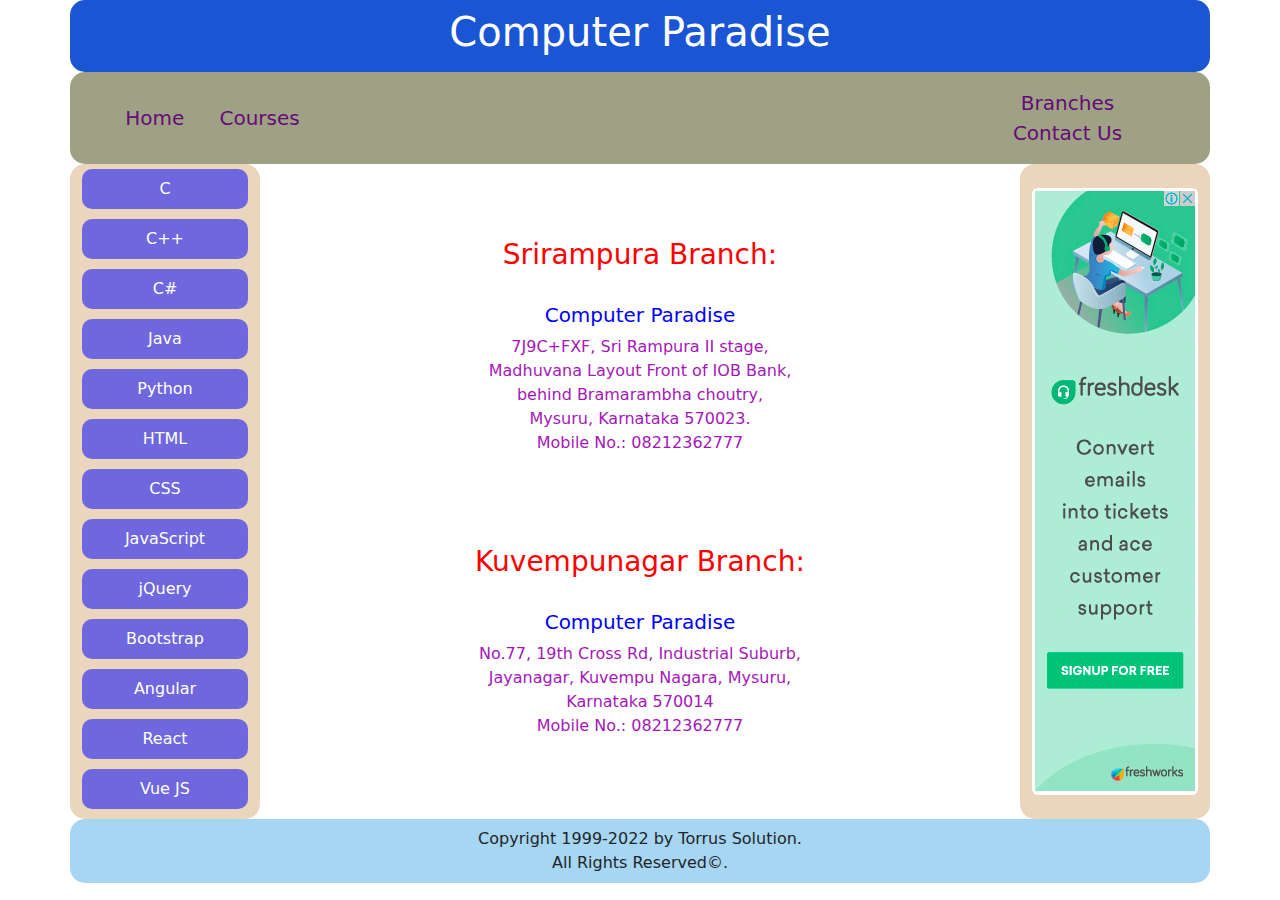
==== branches.html @ 41c993e9 "Update" ====
<!DOCTYPE html>
<html lang="en">

<head>
    <meta charset="UTF-8">
    <meta http-equiv="X-UA-Compatible" content="IE=edge">
    <meta name="viewport" content="width=device-width, initial-scale=1.0">
    <link rel="stylesheet" href="css/bootstrap.css">
    <link rel="stylesheet" href="css/style.css">
    <title>Computer Paradise</title>
</head>

<body>
    <div class="container">
        <div class="row header py-2">
            <!-- <img src="images/cp.jpg" width="100px" height="100px"/> -->
            <h1 class="center-block text-center">Computer Paradise </h1>
            <!-- <small>Since 1993</small> -->

        </div>
        <div class="row navbar">
            <div class="col-3">
                <div class="row">
                    <ul class="text-center my-2">
                        <li><a href="home.html" class="link">Home</a></li>
                        <li><a href="contactus.html" class="link">Courses</a></li>
                    </ul>
                </div>
            </div>
            <div class="col-3 offset-6 ">
                <div class="row">
                    <ul class="text-center my-2">
                        <li><a href="branches.html" class="link">Branches</a></li>
                        <li><a href="contactus.html" class="link">Contact Us</a></li>
                    </ul>
                </div>
            </div>
        </div>
        <div class="row">
            <div class="col-2 subnav">
                <ul class="nav flex-column">
                    <li class="nav-item">
                        <a class="nav-link" href="#">C</a>
                    </li>
                    <li class="nav-item">
                        <a class="nav-link" href="#">C++</a>
                    </li>
                    <li class="nav-item">
                        <a class="nav-link" href="#">C#</a>
                    </li>
                    <li class="nav-item">
                        <a class="nav-link" href="#">Java</a>
                    </li>
                    <li class="nav-item">
                        <a class="nav-link" href="#">Python</a>
                    </li>
                    <li class="nav-item">
                        <a class="nav-link" href="#">HTML</a>
                    </li>
                    <li class="nav-item">
                        <a class="nav-link" href="#">CSS</a>
                    </li>
                    <li class="nav-item">
                        <a class="nav-link" href="#">JavaScript</a>
                    </li>
                    <li class="nav-item">
                        <a class="nav-link" href="#">jQuery</a>
                    </li>
                    <li class="nav-item">
                        <a class="nav-link" href="#">Bootstrap</a>
                    </li>
                    <li class="nav-item">
                        <a class="nav-link" href="#">Angular</a>
                    </li>
                    <li class="nav-item">
                        <a class="nav-link" href="#">React</a>
                    </li>
                    <li class="nav-item">
                        <a class="nav-link" href="#">Vue JS</a>
                    </li>
                </ul>
            </div>
            <div class="col-8">
                <section>
                    <div class="row">
                        <div class="col-xs-12 center-block text-center">
                            <h3 style="padding-top:10%; color:red;">Srirampura Branch:</h3><br>
                            <h5 style="color:blue;">Computer Paradise</h5>
                            <p class="text-center center" style="color:rgb(165, 23, 184);">
                                7J9C+FXF, Sri Rampura II stage,<br>
                                Madhuvana Layout Front of IOB Bank,<br>
                                behind Bramarambha choutry,<br>
                                Mysuru, Karnataka 570023.<br>
                                Mobile No.: 08212362777
                            </p>
                        </div>
                        <div class="col-xs-12 center-block text-center">
                            <h3 style="padding-top:10%; color:red;">Kuvempunagar Branch:</h3><br>
                            <h5 style="color:blue;">Computer Paradise</h5>
                            <p class="text-center center" style="color:rgb(165, 23, 184);">
                                No.77, 19th Cross Rd, Industrial Suburb,<br>
                                Jayanagar, Kuvempu Nagara, Mysuru,<br>
                                Karnataka 570014 <br>
                                Mobile No.: 08212362777
                            </p>
                        </div>
                    </div>
                </section>
            </div>
            <div class="col-2 ads"><a href="http://www.instagram.com" target="_blank"><img src="images/ads.png"
                        height="auto" class="rounded mx-auto d-block" /></a></div>
        </div>
        <div class="row footer py-2">
            <div class="col-4 offset-4 text-center">Copyright 1999-2022 by Torrus Solution.<br>All Rights Reserved&#169.
            </div>
        </div>
    </div>
</body>

</html>
---- css/style.css ----
/* .container{background: rgb(219, 219, 219);;} */
.navbar {
    background: #9fa184;
    border-radius: 15px;
    ;
}

.subnav {
    background: #ebd5bd;
    border-radius: 15px;
    ;
}

.ads {
    background: #ebd5bd;
    border-radius: 15px;
    ;
}

.header {
    background: rgb(26, 85, 212);
    border-radius: 15px;
    color:white;
}

.footer {
    background: rgb(166, 214, 241);
    border-radius: 15px;
    ;
}

.link {
    font-size: 20px;
    color: rgb(101, 11, 119);
}

.link:hover {
    font-size: 22px;
    color: rgb(57, 10, 66);
}

ul {
    list-style: none;
}

li {
    display: inline-block;
}

a {
    text-decoration: none;
    margin: 0 15px;
}


.nav li a {
    color: rgb(255, 255, 255);
    background: rgb(111, 103, 221);
    text-align: center;
    border-radius: 10px;
    margin: 5px 0;
}

.nav li a:hover {
    font-size: 18px;
    color: rgb(231, 222, 222);
}

.figcaption {
    color: black
}

.figure a img:hover {
    opacity: 0.5;
    height: 125px;
    width: 115px;
}
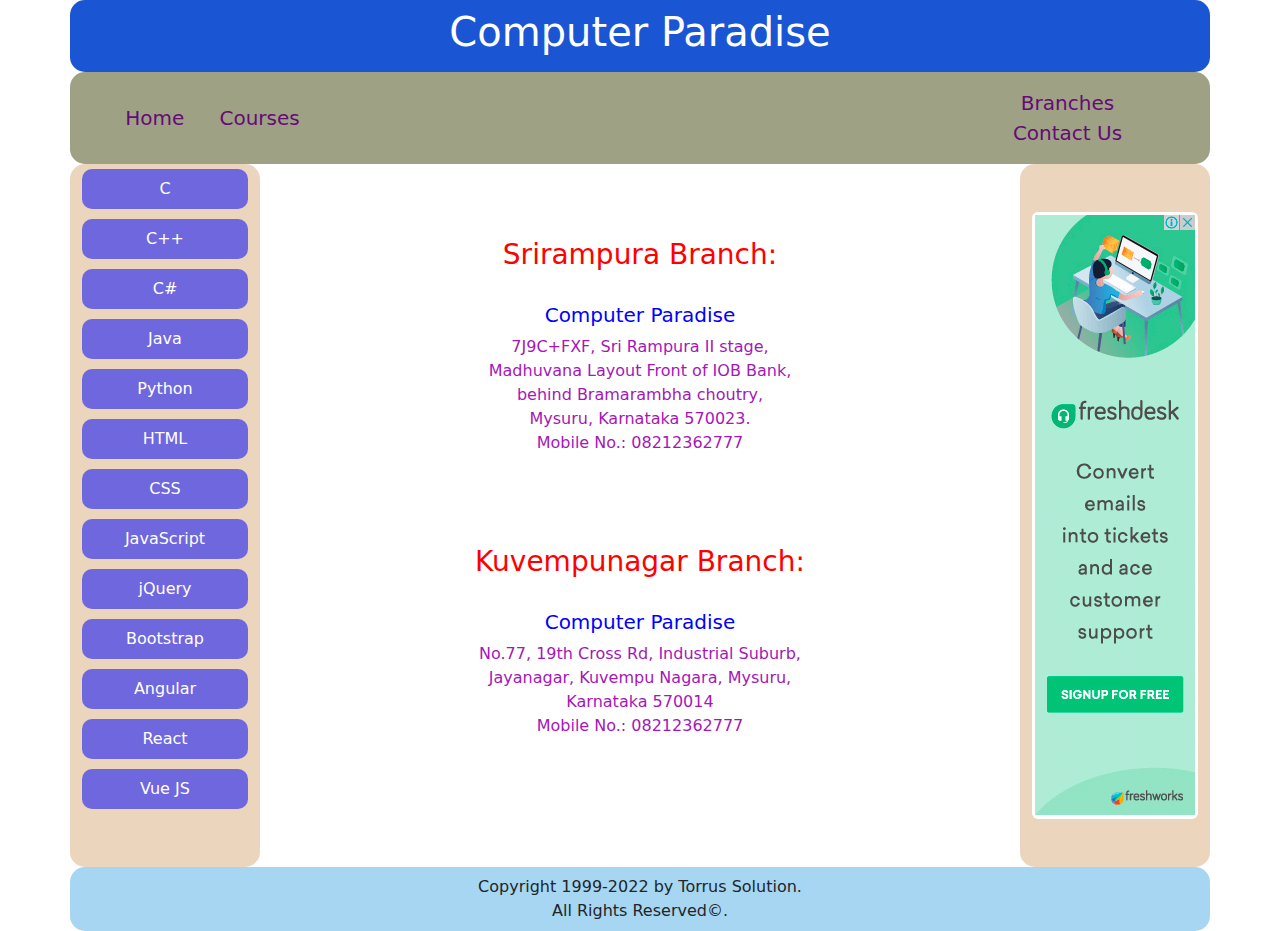
==== commit 7342a79f: "3rd commit" ====
--- a/branches.html
+++ b/branches.html
@@ -107,7 +107,7 @@
                     </div>
                 </section>
             </div>
-            <div class="col-2 ads"><a href="http://www.instagram.com" target="_blank"><img src="images/ads.png"
+            <div class="col-2 ads py-4"><a href="http://www.instagram.com" target="_blank"><img src="images/ads.png"
                         height="auto" class="rounded mx-auto d-block" /></a></div>
         </div>
         <div class="row footer py-2">
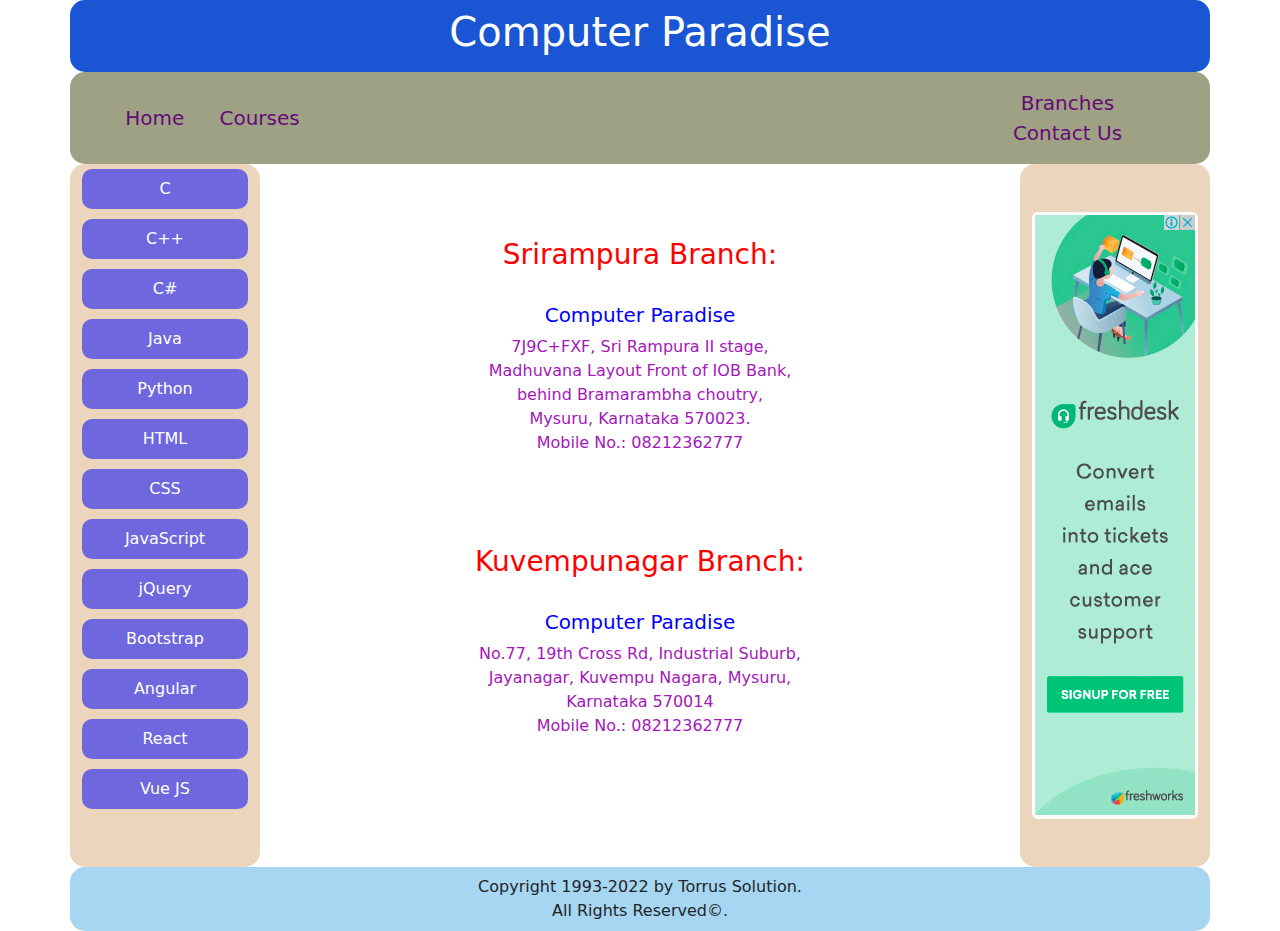
==== commit 4db2fcf8: "4th commit" ====
--- a/branches.html
+++ b/branches.html
@@ -111,7 +111,7 @@
                         height="auto" class="rounded mx-auto d-block" /></a></div>
         </div>
         <div class="row footer py-2">
-            <div class="col-4 offset-4 text-center">Copyright 1999-2022 by Torrus Solution.<br>All Rights Reserved&#169.
+            <div class="col-4 offset-4 text-center">Copyright 1993-2022 by Torrus Solution.<br>All Rights Reserved&#169.
             </div>
         </div>
     </div>
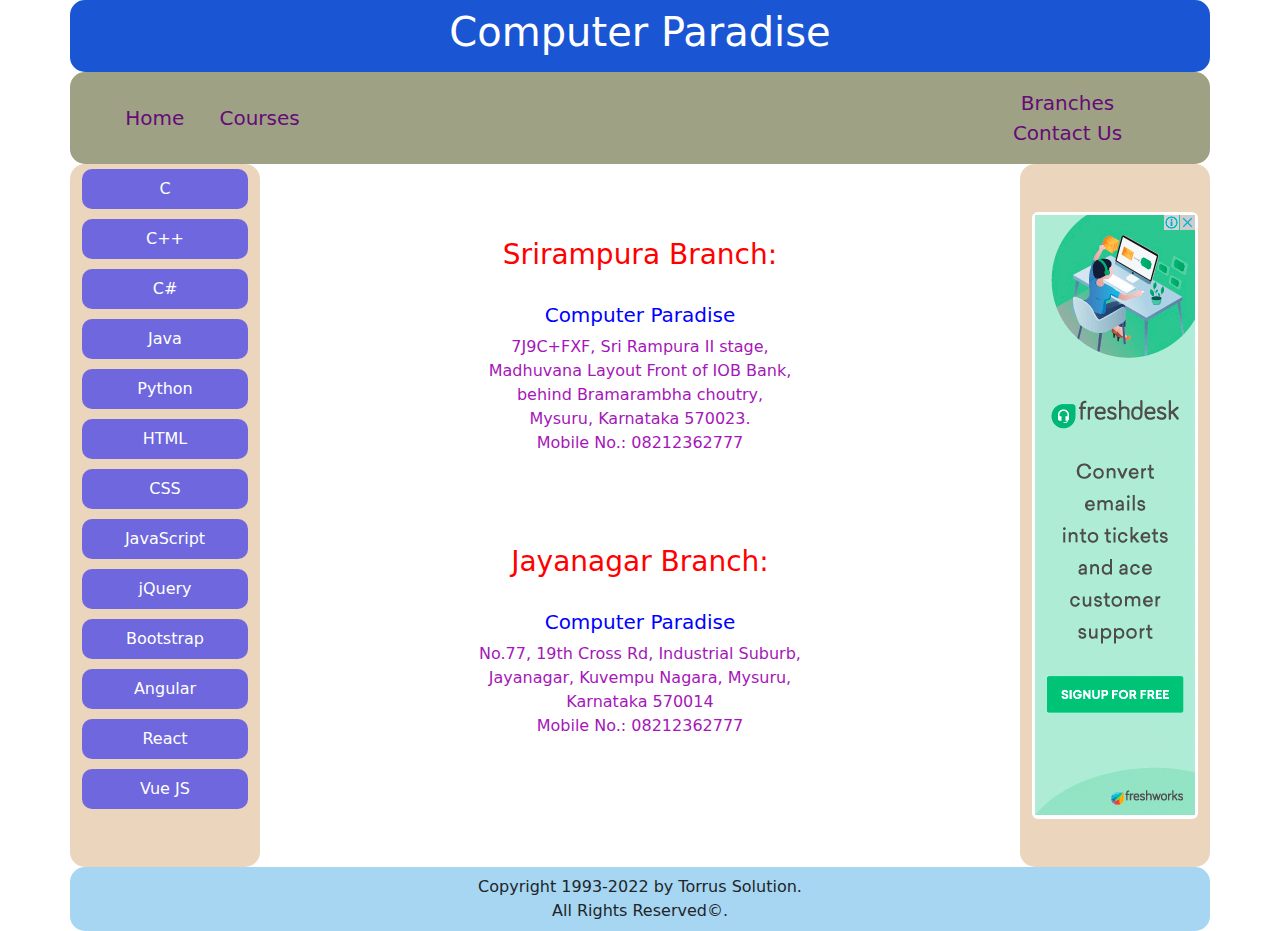
==== commit 968de33b: "6th" ====
--- a/branches.html
+++ b/branches.html
@@ -95,7 +95,7 @@
                             </p>
                         </div>
                         <div class="col-xs-12 center-block text-center">
-                            <h3 style="padding-top:10%; color:red;">Kuvempunagar Branch:</h3><br>
+                            <h3 style="padding-top:10%; color:red;">Jayanagar Branch:</h3><br>
                             <h5 style="color:blue;">Computer Paradise</h5>
                             <p class="text-center center" style="color:rgb(165, 23, 184);">
                                 No.77, 19th Cross Rd, Industrial Suburb,<br>
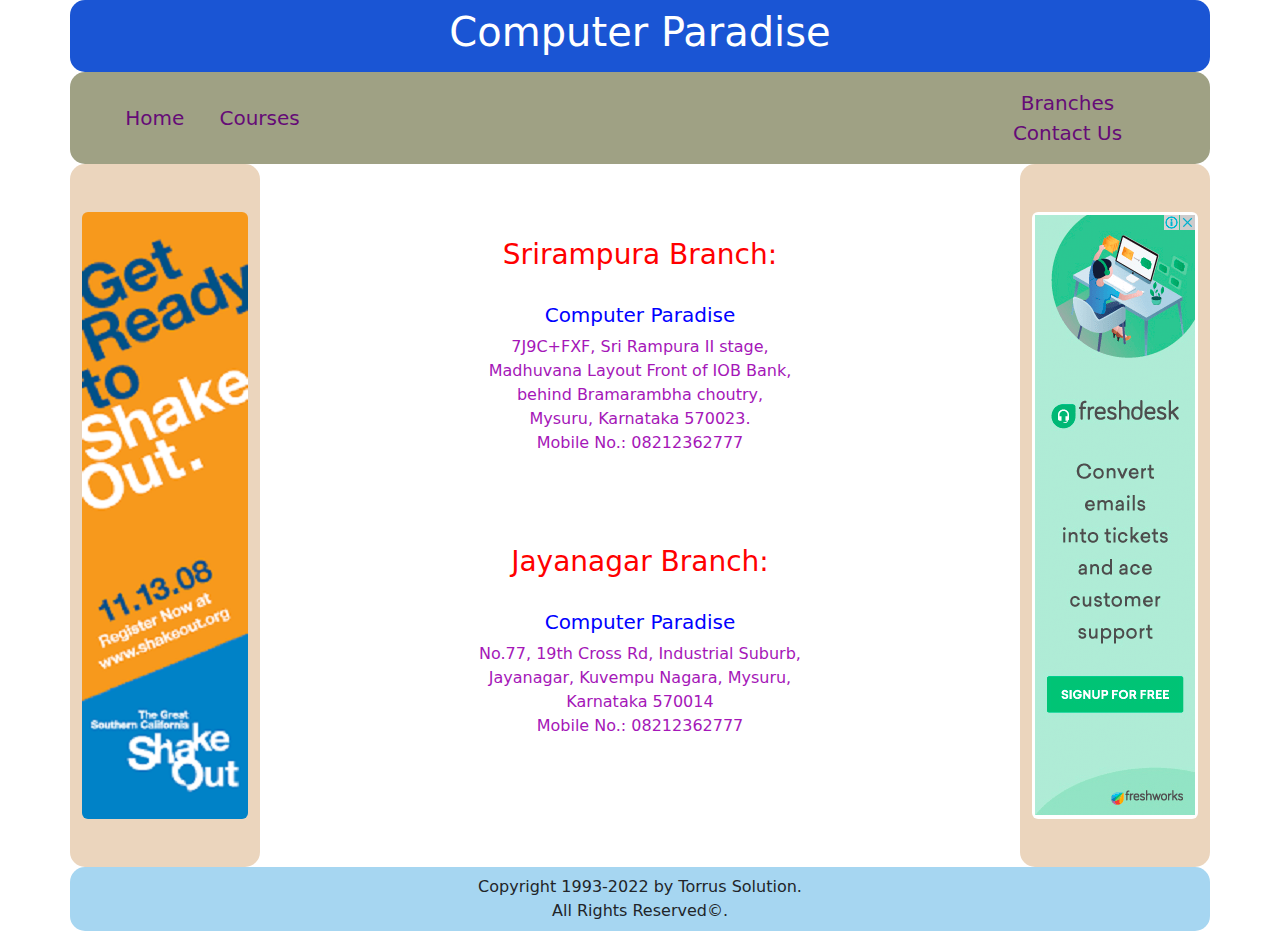
==== commit 951afe9f: "7th" ====
--- a/branches.html
+++ b/branches.html
@@ -37,48 +37,9 @@
             </div>
         </div>
         <div class="row">
-            <div class="col-2 subnav">
-                <ul class="nav flex-column">
-                    <li class="nav-item">
-                        <a class="nav-link" href="#">C</a>
-                    </li>
-                    <li class="nav-item">
-                        <a class="nav-link" href="#">C++</a>
-                    </li>
-                    <li class="nav-item">
-                        <a class="nav-link" href="#">C#</a>
-                    </li>
-                    <li class="nav-item">
-                        <a class="nav-link" href="#">Java</a>
-                    </li>
-                    <li class="nav-item">
-                        <a class="nav-link" href="#">Python</a>
-                    </li>
-                    <li class="nav-item">
-                        <a class="nav-link" href="#">HTML</a>
-                    </li>
-                    <li class="nav-item">
-                        <a class="nav-link" href="#">CSS</a>
-                    </li>
-                    <li class="nav-item">
-                        <a class="nav-link" href="#">JavaScript</a>
-                    </li>
-                    <li class="nav-item">
-                        <a class="nav-link" href="#">jQuery</a>
-                    </li>
-                    <li class="nav-item">
-                        <a class="nav-link" href="#">Bootstrap</a>
-                    </li>
-                    <li class="nav-item">
-                        <a class="nav-link" href="#">Angular</a>
-                    </li>
-                    <li class="nav-item">
-                        <a class="nav-link" href="#">React</a>
-                    </li>
-                    <li class="nav-item">
-                        <a class="nav-link" href="#">Vue JS</a>
-                    </li>
-                </ul>
+            <div class="col-2 subnav py-4"><a href="http://www.instagram.com" target="_blank"><img src="images/ads2.png"
+                        height="auto" class="rounded mx-auto img-fluid d-block " /></a>
+
             </div>
             <div class="col-8">
                 <section>
@@ -108,10 +69,10 @@
                 </section>
             </div>
             <div class="col-2 ads py-4"><a href="http://www.instagram.com" target="_blank"><img src="images/ads.png"
-                        height="auto" class="rounded mx-auto d-block" /></a></div>
+                        height="auto" class="rounded mx-auto img-fluid d-block " /></a></div>
         </div>
         <div class="row footer py-2">
-            <div class="col-4 offset-4 text-center">Copyright 1993-2022 by Torrus Solution.<br>All Rights Reserved&#169.
+            <div class="text-center">Copyright 1993-2022 by Torrus Solution.<br>All Rights Reserved&#169.
             </div>
         </div>
     </div>
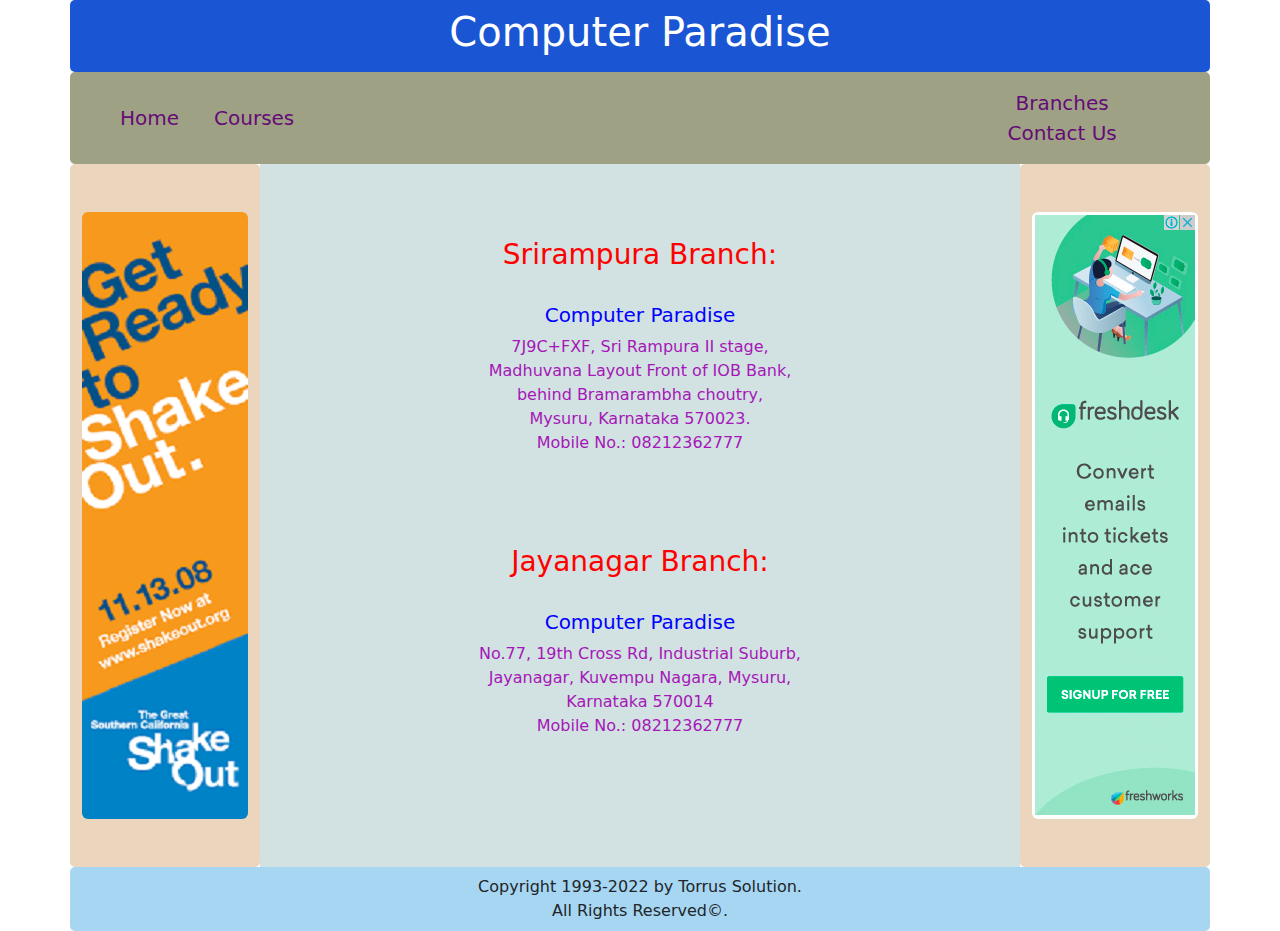
==== commit a79d9414: "Changes" ====
--- a/branches.html
+++ b/branches.html
@@ -22,7 +22,7 @@
             <div class="col-3">
                 <div class="row">
                     <ul class="text-center my-2">
-                        <li><a href="home.html" class="link">Home</a></li>
+                        <li><a href="index.html" class="link">Home</a></li>
                         <li><a href="contactus.html" class="link">Courses</a></li>
                     </ul>
                 </div>
@@ -41,7 +41,7 @@
                         height="auto" class="rounded mx-auto img-fluid d-block " /></a>
 
             </div>
-            <div class="col-8">
+            <div class="col-8 marea">
                 <section>
                     <div class="row">
                         <div class="col-xs-12 center-block text-center">
@@ -78,4 +78,4 @@
     </div>
 </body>
 
-</html>+</html>
--- a/css/style.css
+++ b/css/style.css
@@ -1,31 +1,33 @@
 /* .container{background: rgb(219, 219, 219);;} */
 .navbar {
     background: #9fa184;
-    border-radius: 15px;
+    border-radius: 5px;
     ;
 }
 
 .subnav {
     background: #ebd5bd;
-    border-radius: 15px;
+    border-radius: 5px;
     ;
 }
 
 .ads {
     background: #ebd5bd;
-    border-radius: 15px;
+    border-radius: 5px;
     ;
 }
 
 .header {
     background: rgb(26, 85, 212);
-    border-radius: 15px;
+    border-radius: 5px;
     color:white;
 }
 
+.col-3{ padding-right: 2%;}
+
 .footer {
     background: rgb(166, 214, 241);
-    border-radius: 15px;
+    border-radius: 5px;
     ;
 }
 
@@ -57,7 +59,7 @@
     color: rgb(255, 255, 255);
     background: rgb(111, 103, 221);
     text-align: center;
-    border-radius: 10px;
+    border-radius: 5px;
     margin: 5px 0;
 }
 
@@ -66,12 +68,43 @@
     color: rgb(231, 222, 222);
 }
 
-.figcaption {
-    color: black
-}
 
-.figure a img:hover {
+.figure a img:hover{
     opacity: 0.5;
     height: 125px;
     width: 115px;
-}+    
+}
+
+figcaption a:hover{
+    color:red; font-size: 18px; font-weight: bold;
+}
+
+
+.yt {
+    position: relative;
+    overflow: hidden;
+    width: 100%;
+    padding-top: 75.00%; /* 16:9 Aspect Ratio (divide 9 by 16 = 0.5625) */
+  }
+
+  .responsive-iframe {
+    position: absolute;
+    top: 0;
+    left: 0;
+    bottom: 0;
+    right: 0;
+    width: 100%;
+    height: 100%;
+    padding-top: 20%;
+  }
+
+  .pagination a:hover{
+    color:red; font-size: 18px; text-shadow: maroon; font-weight: bold;
+    
+  }
+
+.marea{
+    background: #a9c6c685;
+}
+  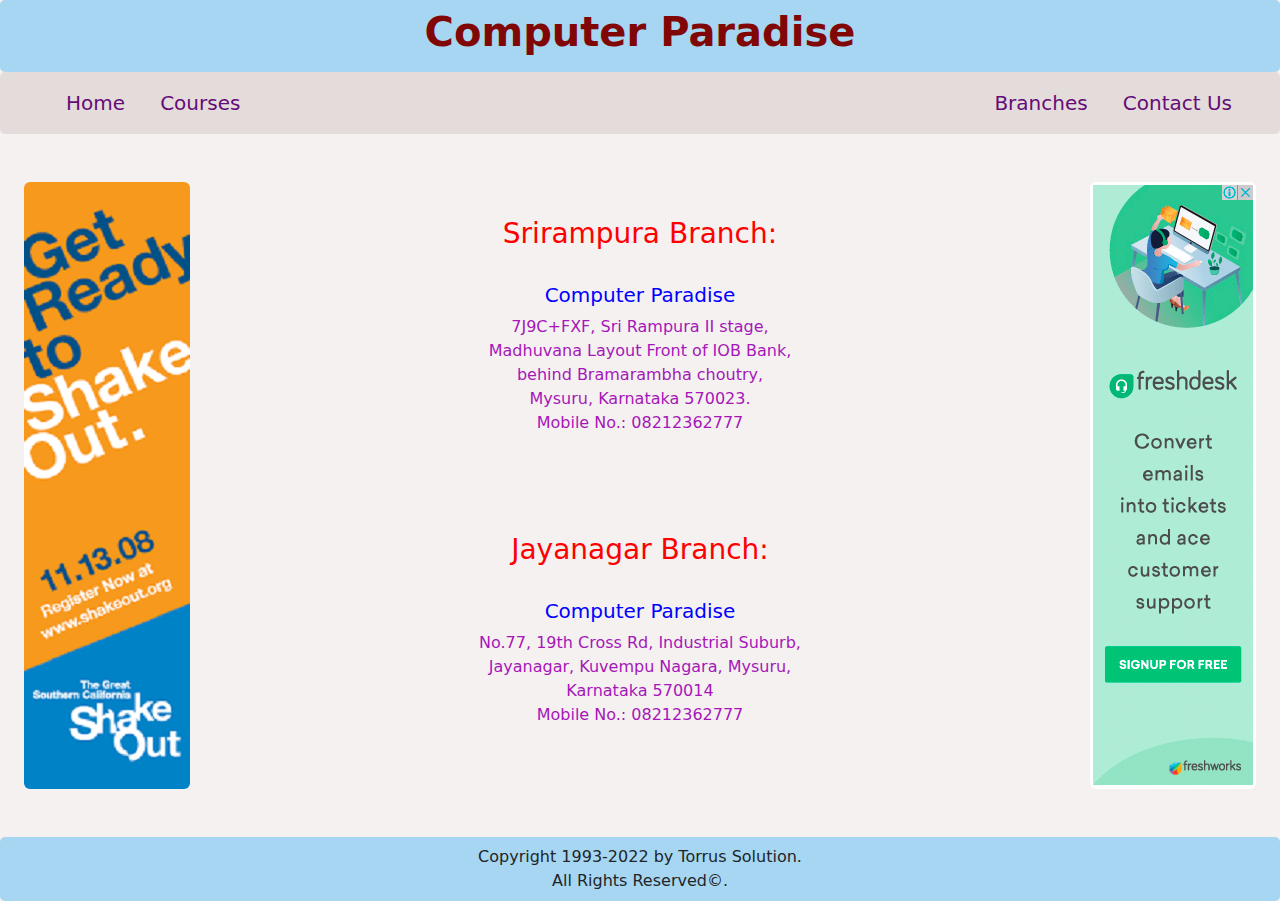
==== commit c905fa31: "Changes" ====
--- a/branches.html
+++ b/branches.html
@@ -11,7 +11,7 @@
 </head>
 
 <body>
-    <div class="container">
+    <div class="container-fluid">
         <div class="row header py-2">
             <!-- <img src="images/cp.jpg" width="100px" height="100px"/> -->
             <h1 class="center-block text-center">Computer Paradise </h1>
--- a/css/style.css
+++ b/css/style.css
@@ -1,27 +1,30 @@
-/* .container{background: rgb(219, 219, 219);;} */
+.container-fluid, .container {background: #f5f1f1;}
 .navbar {
-    background: #9fa184;
+    background: #e4dbdb;
     border-radius: 5px;
     ;
 }
 
 .subnav {
-    background: #ebd5bd;
+    /* background: #dadada; */
     border-radius: 5px;
     ;
 }
 
 .ads {
-    background: #ebd5bd;
+    /* background: #dadada; */
     border-radius: 5px;
     ;
 }
 
 .header {
-    background: rgb(26, 85, 212);
+    background: rgb(166, 214, 241);
     border-radius: 5px;
-    color:white;
+    color:rgb(129, 7, 7);
+    
 }
+
+.header h1{font-weight:bolder;}
 
 .col-3{ padding-right: 2%;}
 
@@ -71,8 +74,8 @@
 
 .figure a img:hover{
     opacity: 0.5;
-    height: 125px;
-    width: 115px;
+    height: 123px;
+    width: 123px;
     
 }
 
@@ -86,17 +89,18 @@
     overflow: hidden;
     width: 100%;
     padding-top: 75.00%; /* 16:9 Aspect Ratio (divide 9 by 16 = 0.5625) */
+   
   }
 
   .responsive-iframe {
     position: absolute;
     top: 0;
-    left: 0;
+    left: 10%;
     bottom: 0;
     right: 0;
-    width: 100%;
-    height: 100%;
-    padding-top: 20%;
+    width: 80%;
+    height: 80%;
+    padding-top: 7%;
   }
 
   .pagination a:hover{
@@ -105,6 +109,12 @@
   }
 
 .marea{
-    background: #a9c6c685;
+    /* background: #a9c6c685; */
+}
+
+.content{
+    background: rgb(212, 216, 224);
+    border-radius: 5px;
+
 }
   